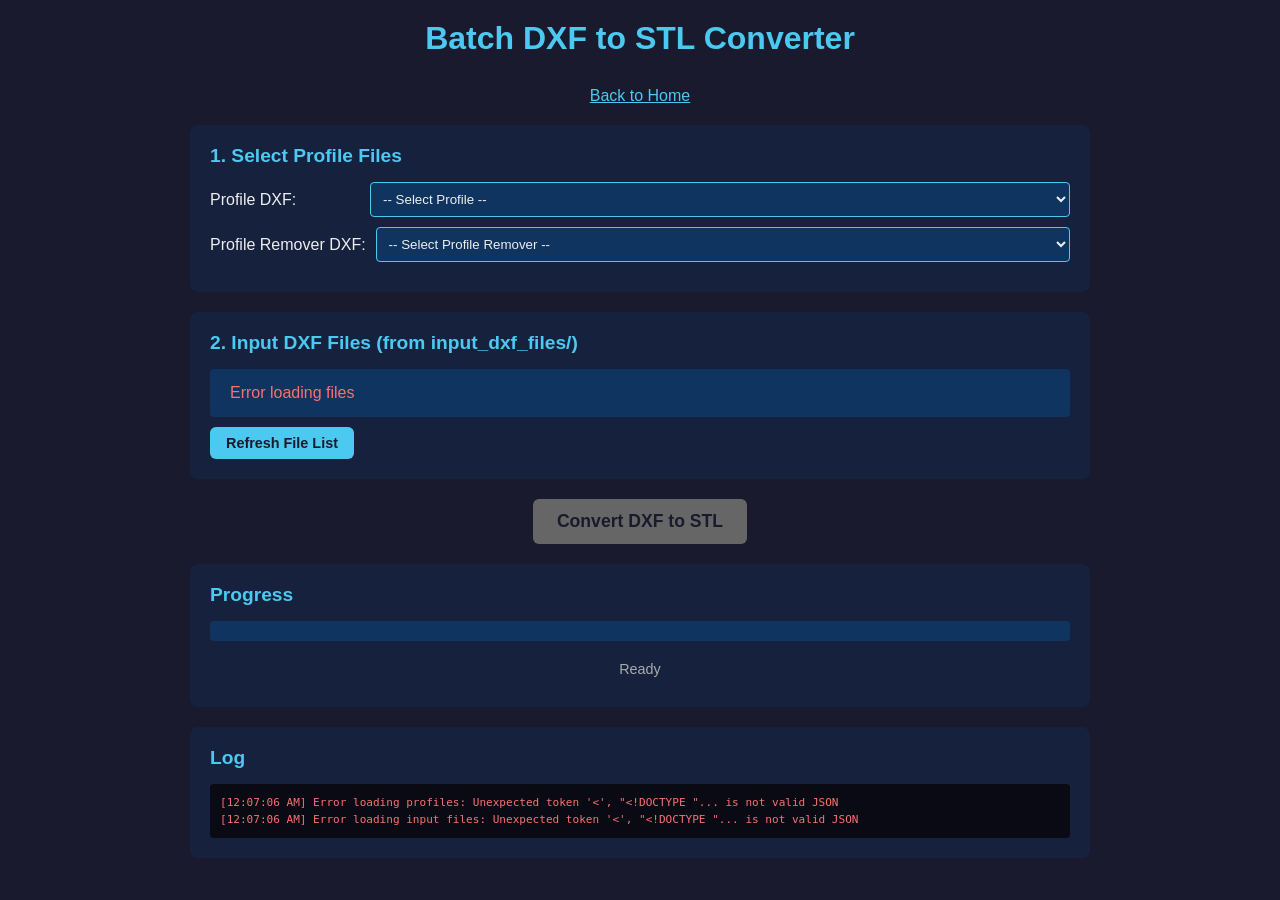
==== httpserved/batch.html @ 391e6619 "profile" ====
<!DOCTYPE html>
<html lang="en">
<head>
    <meta charset="UTF-8">
    <meta name="viewport" content="width=device-width, initial-scale=1.0">
    <title>Roseriser - Batch DXF to STL Converter</title>
    <style>
        * { box-sizing: border-box; margin: 0; padding: 0; }
        body {
            font-family: -apple-system, BlinkMacSystemFont, 'Segoe UI', Roboto, sans-serif;
            background: #1a1a2e;
            color: #eee;
            min-height: 100vh;
            padding: 20px;
        }
        .container {
            max-width: 900px;
            margin: 0 auto;
        }
        h1 {
            text-align: center;
            margin-bottom: 30px;
            color: #4cc9f0;
        }
        .section {
            background: #16213e;
            border-radius: 8px;
            padding: 20px;
            margin-bottom: 20px;
        }
        .section h2 {
            color: #4cc9f0;
            margin-bottom: 15px;
            font-size: 1.2em;
        }
        .file-select {
            display: flex;
            gap: 10px;
            align-items: center;
            margin-bottom: 10px;
        }
        .file-select label {
            min-width: 150px;
        }
        .file-select select, .file-select input[type="file"] {
            flex: 1;
            padding: 8px;
            border-radius: 4px;
            border: 1px solid #4cc9f0;
            background: #0f3460;
            color: #eee;
        }
        .file-list {
            background: #0f3460;
            border-radius: 4px;
            padding: 10px;
            max-height: 200px;
            overflow-y: auto;
        }
        .file-item {
            padding: 5px 10px;
            border-bottom: 1px solid #16213e;
        }
        .file-item:last-child {
            border-bottom: none;
        }
        .file-item.processed {
            color: #4ade80;
        }
        .file-item.error {
            color: #f87171;
        }
        .file-item.processing {
            color: #fbbf24;
        }
        button {
            background: #4cc9f0;
            color: #1a1a2e;
            border: none;
            padding: 12px 24px;
            border-radius: 6px;
            font-size: 1.1em;
            cursor: pointer;
            font-weight: bold;
            transition: background 0.2s;
        }
        button:hover {
            background: #7dd3fc;
        }
        button:disabled {
            background: #666;
            cursor: not-allowed;
        }
        .btn-container {
            text-align: center;
            margin: 20px 0;
        }
        .progress {
            background: #0f3460;
            border-radius: 4px;
            height: 20px;
            margin: 10px 0;
            overflow: hidden;
        }
        .progress-bar {
            background: #4cc9f0;
            height: 100%;
            width: 0%;
            transition: width 0.3s;
        }
        .status {
            text-align: center;
            padding: 10px;
            font-size: 0.9em;
            color: #aaa;
        }
        .log {
            background: #0a0a15;
            border-radius: 4px;
            padding: 10px;
            max-height: 500px;
            overflow-y: auto;
            font-family: monospace;
            font-size: 0.85em;
            white-space: pre-wrap;
            word-break: break-word;
        }
        .log-entry {
            padding: 2px 0;
        }
        .log-entry.error {
            color: #f87171;
        }
        .log-entry.success {
            color: #4ade80;
        }
        .log-entry.info {
            color: #60a5fa;
        }
        a {
            color: #4cc9f0;
        }
    </style>
</head>
<body>
    <div class="container">
        <h1>Batch DXF to STL Converter</h1>
        <p style="text-align: center; margin-bottom: 20px;">
            <a href="index.html">Back to Home</a>
        </p>

        <div class="section">
            <h2>1. Select Profile Files</h2>
            <div class="file-select">
                <label>Profile DXF:</label>
                <select id="profile-select">
                    <option value="">-- Select Profile --</option>
                </select>
            </div>
            <div class="file-select">
                <label>Profile Remover DXF:</label>
                <select id="remover-select">
                    <option value="">-- Select Profile Remover --</option>
                </select>
            </div>
        </div>

        <div class="section">
            <h2>2. Input DXF Files (from input_dxf_files/)</h2>
            <div class="file-list" id="input-files">
                <div class="file-item">Loading...</div>
            </div>
            <button id="refresh-btn" style="margin-top: 10px; padding: 8px 16px; font-size: 0.9em;">
                Refresh File List
            </button>
        </div>

        <div class="btn-container">
            <button id="convert-btn" disabled>Convert DXF to STL</button>
        </div>

        <div class="section">
            <h2>Progress</h2>
            <div class="progress">
                <div class="progress-bar" id="progress-bar"></div>
            </div>
            <div class="status" id="status">Ready</div>
        </div>

        <div class="section">
            <h2>Log</h2>
            <div class="log" id="log"></div>
        </div>
    </div>

    <script type="module">
        const profileSelect = document.getElementById('profile-select');
        const removerSelect = document.getElementById('remover-select');
        const inputFilesDiv = document.getElementById('input-files');
        const convertBtn = document.getElementById('convert-btn');
        const refreshBtn = document.getElementById('refresh-btn');
        const progressBar = document.getElementById('progress-bar');
        const statusDiv = document.getElementById('status');
        const logDiv = document.getElementById('log');

        let inputFiles = [];

        function log(message, type = '') {
            const entry = document.createElement('div');
            entry.className = 'log-entry ' + type;
            entry.textContent = `[${new Date().toLocaleTimeString()}] ${message}`;
            logDiv.appendChild(entry);
            logDiv.scrollTop = logDiv.scrollHeight;
        }

        async function loadProfileOptions() {
            try {
                const response = await fetch('/api/list-profiles');
                const profiles = await response.json();

                profileSelect.innerHTML = '<option value="">-- Select Profile --</option>';
                removerSelect.innerHTML = '<option value="">-- Select Profile Remover --</option>';

                profiles.forEach(file => {
                    const opt1 = document.createElement('option');
                    opt1.value = file;
                    opt1.textContent = file;
                    profileSelect.appendChild(opt1);

                    const opt2 = document.createElement('option');
                    opt2.value = file;
                    opt2.textContent = file;
                    removerSelect.appendChild(opt2);
                });

                log('Loaded profile options', 'info');
            } catch (err) {
                log('Error loading profiles: ' + err.message, 'error');
            }
        }

        async function loadInputFiles() {
            try {
                const response = await fetch('/api/list-input-files');
                inputFiles = await response.json();

                if (inputFiles.length === 0) {
                    inputFilesDiv.innerHTML = '<div class="file-item">No DXF files found in input_dxf_files/</div>';
                } else {
                    inputFilesDiv.innerHTML = inputFiles.map(f =>
                        `<div class="file-item" data-file="${f}">${f}</div>`
                    ).join('');
                }

                updateConvertButton();
                log(`Found ${inputFiles.length} input files`, 'info');
            } catch (err) {
                log('Error loading input files: ' + err.message, 'error');
                inputFilesDiv.innerHTML = '<div class="file-item error">Error loading files</div>';
            }
        }

        function updateConvertButton() {
            const hasProfile = profileSelect.value !== '';
            const hasRemover = removerSelect.value !== '';
            const hasFiles = inputFiles.length > 0;
            convertBtn.disabled = !(hasProfile && hasRemover && hasFiles);
        }

        async function startConversion() {
            const profile = profileSelect.value;
            const remover = removerSelect.value;

            if (!profile || !remover || inputFiles.length === 0) {
                log('Please select profile, remover, and ensure input files exist', 'error');
                return;
            }

            convertBtn.disabled = true;
            progressBar.style.width = '0%';
            statusDiv.textContent = 'Starting conversion...';
            log('Starting batch conversion...', 'info');

            try {
                const response = await fetch('/api/batch-convert', {
                    method: 'POST',
                    headers: { 'Content-Type': 'application/json' },
                    body: JSON.stringify({
                        profile: profile,
                        remover: remover
                    })
                });

                const reader = response.body.getReader();
                const decoder = new TextDecoder();
                let buffer = '';

                while (true) {
                    const { done, value } = await reader.read();
                    if (done) break;

                    buffer += decoder.decode(value, { stream: true });
                    const lines = buffer.split('\n');
                    buffer = lines.pop(); // Keep incomplete line in buffer

                    for (const line of lines) {
                        if (line.trim()) {
                            try {
                                const event = JSON.parse(line);
                                handleEvent(event);
                            } catch (e) {
                                console.log('Parse error:', line);
                            }
                        }
                    }
                }

                statusDiv.textContent = 'Conversion complete!';
                log('Batch conversion complete!', 'success');
            } catch (err) {
                log('Conversion error: ' + err.message, 'error');
                statusDiv.textContent = 'Error: ' + err.message;
            } finally {
                convertBtn.disabled = false;
                updateConvertButton();
            }
        }

        function handleEvent(event) {
            switch (event.type) {
                case 'progress':
                    const pct = (event.current / event.total * 100).toFixed(0);
                    progressBar.style.width = pct + '%';
                    statusDiv.textContent = `Processing ${event.current}/${event.total}: ${event.file}`;
                    break;
                case 'scad_generated':
                    log(`SCAD generated: ${event.file}`, 'success');
                    updateFileStatus(event.file, 'processing');
                    break;
                case 'stl_generated':
                    log(`STL generated: ${event.file}`, 'success');
                    if (event.log && event.log.trim()) {
                        log(`OpenSCAD output:\n${event.log}`, 'info');
                    }
                    updateFileStatus(event.file.replace('.stl', '.dxf'), 'processed');
                    break;
                case 'error':
                    log(`Error: ${event.file}`, 'error');
                    log(`${event.message}`, 'error');
                    updateFileStatus(event.file, 'error');
                    break;
                case 'complete':
                    progressBar.style.width = '100%';
                    log(`Completed: ${event.success} successful, ${event.failed} failed`, 'info');
                    break;
            }
        }

        function updateFileStatus(filename, status) {
            const item = inputFilesDiv.querySelector(`[data-file="${filename}"]`);
            if (item) {
                item.className = 'file-item ' + status;
            }
        }

        // Event listeners
        profileSelect.addEventListener('change', updateConvertButton);
        removerSelect.addEventListener('change', updateConvertButton);
        convertBtn.addEventListener('click', startConversion);
        refreshBtn.addEventListener('click', loadInputFiles);

        // Initial load
        loadProfileOptions();
        loadInputFiles();
    </script>
</body>
</html>
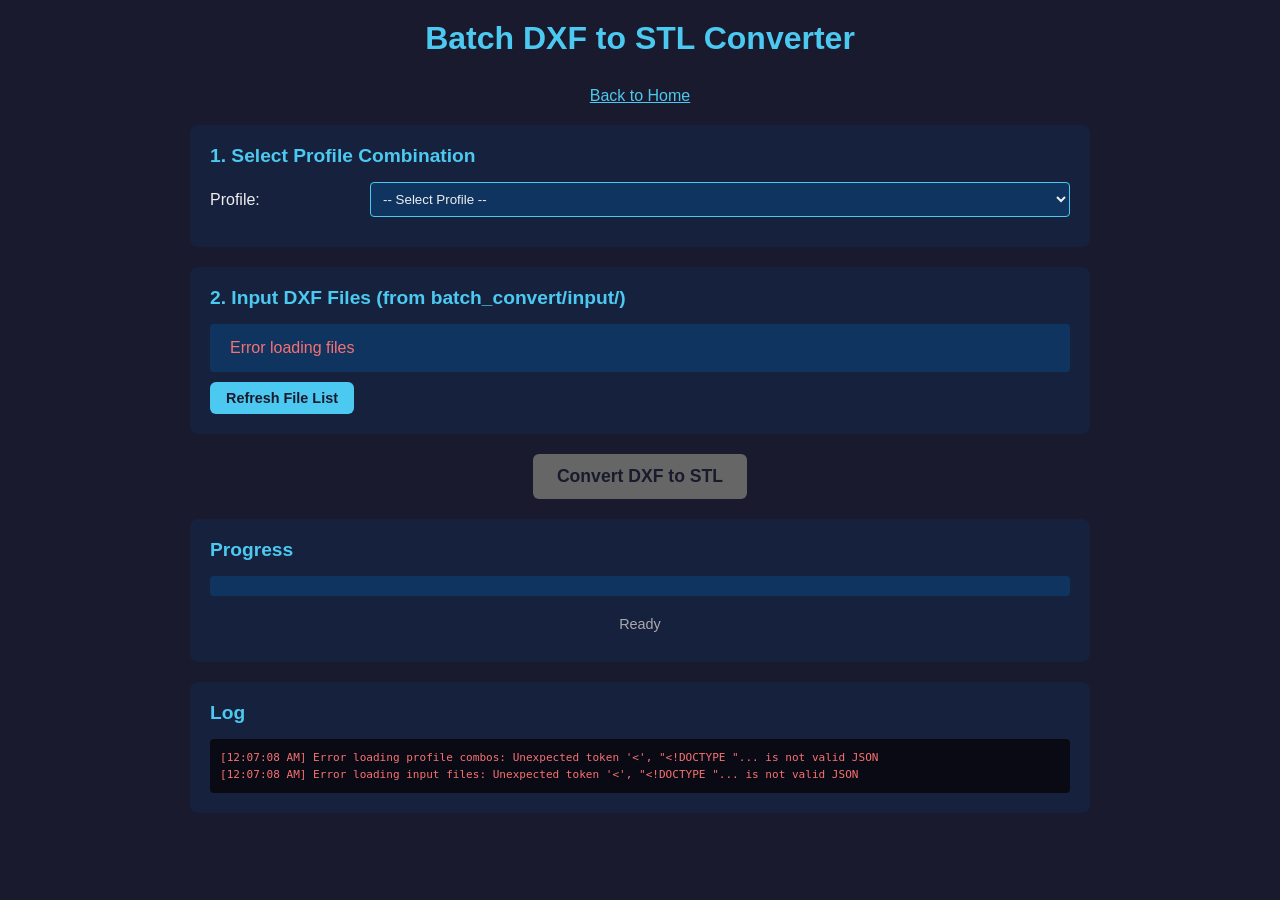
==== commit 15982164: "added app to visually debug the conversion from dxf data to javascript data" ====
--- a/httpserved/batch.html
+++ b/httpserved/batch.html
@@ -150,23 +150,17 @@
         </p>
 
         <div class="section">
-            <h2>1. Select Profile Files</h2>
+            <h2>1. Select Profile Combination</h2>
             <div class="file-select">
-                <label>Profile DXF:</label>
-                <select id="profile-select">
+                <label>Profile:</label>
+                <select id="combo-select">
                     <option value="">-- Select Profile --</option>
                 </select>
             </div>
-            <div class="file-select">
-                <label>Profile Remover DXF:</label>
-                <select id="remover-select">
-                    <option value="">-- Select Profile Remover --</option>
-                </select>
-            </div>
         </div>
 
         <div class="section">
-            <h2>2. Input DXF Files (from input_dxf_files/)</h2>
+            <h2>2. Input DXF Files (from batch_convert/input/)</h2>
             <div class="file-list" id="input-files">
                 <div class="file-item">Loading...</div>
             </div>
@@ -194,184 +188,187 @@
     </div>
 
     <script type="module">
-        const profileSelect = document.getElementById('profile-select');
-        const removerSelect = document.getElementById('remover-select');
-        const inputFilesDiv = document.getElementById('input-files');
-        const convertBtn = document.getElementById('convert-btn');
-        const refreshBtn = document.getElementById('refresh-btn');
-        const progressBar = document.getElementById('progress-bar');
-        const statusDiv = document.getElementById('status');
-        const logDiv = document.getElementById('log');
-
-        let inputFiles = [];
-
-        function log(message, type = '') {
-            const entry = document.createElement('div');
-            entry.className = 'log-entry ' + type;
-            entry.textContent = `[${new Date().toLocaleTimeString()}] ${message}`;
-            logDiv.appendChild(entry);
-            logDiv.scrollTop = logDiv.scrollHeight;
-        }
-
-        async function loadProfileOptions() {
+        const el_select__combo = document.getElementById('combo-select');
+        const el_div__input_file = document.getElementById('input-files');
+        const el_btn__convert = document.getElementById('convert-btn');
+        const el_btn__refresh = document.getElementById('refresh-btn');
+        const el_div__progress_bar = document.getElementById('progress-bar');
+        const el_div__status = document.getElementById('status');
+        const el_div__log = document.getElementById('log');
+
+        let a_s_input_file = [];
+        let a_o_combo = [];
+        let o_combo__selected = null;
+
+        function f_log(s_message, s_type = '') {
+            const el_entry = document.createElement('div');
+            el_entry.className = 'log-entry ' + s_type;
+            el_entry.textContent = `[${new Date().toLocaleTimeString()}] ${s_message}`;
+            el_div__log.appendChild(el_entry);
+            el_div__log.scrollTop = el_div__log.scrollHeight;
+        }
+
+        async function f_load_profile_combo() {
             try {
-                const response = await fetch('/api/list-profiles');
-                const profiles = await response.json();
-
-                profileSelect.innerHTML = '<option value="">-- Select Profile --</option>';
-                removerSelect.innerHTML = '<option value="">-- Select Profile Remover --</option>';
-
-                profiles.forEach(file => {
-                    const opt1 = document.createElement('option');
-                    opt1.value = file;
-                    opt1.textContent = file;
-                    profileSelect.appendChild(opt1);
-
-                    const opt2 = document.createElement('option');
-                    opt2.value = file;
-                    opt2.textContent = file;
-                    removerSelect.appendChild(opt2);
+                const o_response = await fetch('/api/list-profile-combo');
+                a_o_combo = await o_response.json();
+
+                el_select__combo.innerHTML = '<option value="">-- Select Profile --</option>';
+
+                a_o_combo.forEach((o_combo, n_idx) => {
+                    const el_opt = document.createElement('option');
+                    el_opt.value = n_idx;
+                    el_opt.textContent = o_combo.s_name;
+                    el_select__combo.appendChild(el_opt);
                 });
 
-                log('Loaded profile options', 'info');
-            } catch (err) {
-                log('Error loading profiles: ' + err.message, 'error');
-            }
-        }
-
-        async function loadInputFiles() {
+                f_log(`Loaded ${a_o_combo.length} profile combinations`, 'info');
+            } catch (o_err) {
+                f_log('Error loading profile combos: ' + o_err.message, 'error');
+            }
+        }
+
+        function f_handle_combo_change() {
+            const s_val = el_select__combo.value;
+            if (s_val === '') {
+                o_combo__selected = null;
+            } else {
+                o_combo__selected = a_o_combo[parseInt(s_val)];
+                if (o_combo__selected) {
+                    f_log(`Selected: ${o_combo__selected.s_name}`, 'info');
+                }
+            }
+            f_update_convert_btn();
+        }
+
+        async function f_load_input_file() {
             try {
-                const response = await fetch('/api/list-input-files');
-                inputFiles = await response.json();
-
-                if (inputFiles.length === 0) {
-                    inputFilesDiv.innerHTML = '<div class="file-item">No DXF files found in input_dxf_files/</div>';
+                const o_response = await fetch('/api/list-input-files');
+                a_s_input_file = await o_response.json();
+
+                if (a_s_input_file.length === 0) {
+                    el_div__input_file.innerHTML = '<div class="file-item">No DXF files found in batch_convert/input/</div>';
                 } else {
-                    inputFilesDiv.innerHTML = inputFiles.map(f =>
-                        `<div class="file-item" data-file="${f}">${f}</div>`
+                    el_div__input_file.innerHTML = a_s_input_file.map(s_f =>
+                        `<div class="file-item" data-file="${s_f}">${s_f}</div>`
                     ).join('');
                 }
 
-                updateConvertButton();
-                log(`Found ${inputFiles.length} input files`, 'info');
-            } catch (err) {
-                log('Error loading input files: ' + err.message, 'error');
-                inputFilesDiv.innerHTML = '<div class="file-item error">Error loading files</div>';
-            }
-        }
-
-        function updateConvertButton() {
-            const hasProfile = profileSelect.value !== '';
-            const hasRemover = removerSelect.value !== '';
-            const hasFiles = inputFiles.length > 0;
-            convertBtn.disabled = !(hasProfile && hasRemover && hasFiles);
-        }
-
-        async function startConversion() {
-            const profile = profileSelect.value;
-            const remover = removerSelect.value;
-
-            if (!profile || !remover || inputFiles.length === 0) {
-                log('Please select profile, remover, and ensure input files exist', 'error');
+                f_update_convert_btn();
+                f_log(`Found ${a_s_input_file.length} input files`, 'info');
+            } catch (o_err) {
+                f_log('Error loading input files: ' + o_err.message, 'error');
+                el_div__input_file.innerHTML = '<div class="file-item error">Error loading files</div>';
+            }
+        }
+
+        function f_update_convert_btn() {
+            const b_has_combo = o_combo__selected !== null;
+            const b_has_file = a_s_input_file.length > 0;
+            el_btn__convert.disabled = !(b_has_combo && b_has_file);
+        }
+
+        async function f_start_conversion() {
+            if (!o_combo__selected || a_s_input_file.length === 0) {
+                f_log('Please select a profile and ensure input files exist', 'error');
                 return;
             }
 
-            convertBtn.disabled = true;
-            progressBar.style.width = '0%';
-            statusDiv.textContent = 'Starting conversion...';
-            log('Starting batch conversion...', 'info');
+            el_btn__convert.disabled = true;
+            el_div__progress_bar.style.width = '0%';
+            el_div__status.textContent = 'Starting conversion...';
+            f_log('Starting batch conversion...', 'info');
 
             try {
-                const response = await fetch('/api/batch-convert', {
+                const o_response = await fetch('/api/batch-convert', {
                     method: 'POST',
                     headers: { 'Content-Type': 'application/json' },
                     body: JSON.stringify({
-                        profile: profile,
-                        remover: remover
+                        profile: o_combo__selected.s_path__profile,
+                        remover: o_combo__selected.s_path__remover
                     })
                 });
 
-                const reader = response.body.getReader();
-                const decoder = new TextDecoder();
-                let buffer = '';
+                const o_reader = o_response.body.getReader();
+                const o_decoder = new TextDecoder();
+                let s_buffer = '';
 
                 while (true) {
-                    const { done, value } = await reader.read();
+                    const { done, value } = await o_reader.read();
                     if (done) break;
 
-                    buffer += decoder.decode(value, { stream: true });
-                    const lines = buffer.split('\n');
-                    buffer = lines.pop(); // Keep incomplete line in buffer
-
-                    for (const line of lines) {
-                        if (line.trim()) {
+                    s_buffer += o_decoder.decode(value, { stream: true });
+                    const a_s_line = s_buffer.split('\n');
+                    s_buffer = a_s_line.pop();
+
+                    for (const s_line of a_s_line) {
+                        if (s_line.trim()) {
                             try {
-                                const event = JSON.parse(line);
-                                handleEvent(event);
+                                const o_event = JSON.parse(s_line);
+                                f_handle_event(o_event);
                             } catch (e) {
-                                console.log('Parse error:', line);
+                                console.log('Parse error:', s_line);
                             }
                         }
                     }
                 }
 
-                statusDiv.textContent = 'Conversion complete!';
-                log('Batch conversion complete!', 'success');
-            } catch (err) {
-                log('Conversion error: ' + err.message, 'error');
-                statusDiv.textContent = 'Error: ' + err.message;
+                el_div__status.textContent = 'Conversion complete!';
+                f_log('Batch conversion complete!', 'success');
+            } catch (o_err) {
+                f_log('Conversion error: ' + o_err.message, 'error');
+                el_div__status.textContent = 'Error: ' + o_err.message;
             } finally {
-                convertBtn.disabled = false;
-                updateConvertButton();
-            }
-        }
-
-        function handleEvent(event) {
-            switch (event.type) {
+                el_btn__convert.disabled = false;
+                f_update_convert_btn();
+            }
+        }
+
+        function f_handle_event(o_event) {
+            switch (o_event.type) {
                 case 'progress':
-                    const pct = (event.current / event.total * 100).toFixed(0);
-                    progressBar.style.width = pct + '%';
-                    statusDiv.textContent = `Processing ${event.current}/${event.total}: ${event.file}`;
+                    const n_pct = (o_event.current / o_event.total * 100).toFixed(0);
+                    el_div__progress_bar.style.width = n_pct + '%';
+                    el_div__status.textContent = `Processing ${o_event.current}/${o_event.total}: ${o_event.file}`;
                     break;
                 case 'scad_generated':
-                    log(`SCAD generated: ${event.file}`, 'success');
-                    updateFileStatus(event.file, 'processing');
+                    f_log(`SCAD generated: ${o_event.file}`, 'success');
+                    f_update_file_status(o_event.file, 'processing');
                     break;
                 case 'stl_generated':
-                    log(`STL generated: ${event.file}`, 'success');
-                    if (event.log && event.log.trim()) {
-                        log(`OpenSCAD output:\n${event.log}`, 'info');
+                    f_log(`STL generated: ${o_event.file}`, 'success');
+                    if (o_event.log && o_event.log.trim()) {
+                        f_log(`OpenSCAD output:\n${o_event.log}`, 'info');
                     }
-                    updateFileStatus(event.file.replace('.stl', '.dxf'), 'processed');
+                    f_update_file_status(o_event.file.replace('.stl', '.dxf'), 'processed');
                     break;
                 case 'error':
-                    log(`Error: ${event.file}`, 'error');
-                    log(`${event.message}`, 'error');
-                    updateFileStatus(event.file, 'error');
+                    f_log(`Error: ${o_event.file}`, 'error');
+                    f_log(`${o_event.message}`, 'error');
+                    f_update_file_status(o_event.file, 'error');
                     break;
                 case 'complete':
-                    progressBar.style.width = '100%';
-                    log(`Completed: ${event.success} successful, ${event.failed} failed`, 'info');
-                    break;
-            }
-        }
-
-        function updateFileStatus(filename, status) {
-            const item = inputFilesDiv.querySelector(`[data-file="${filename}"]`);
-            if (item) {
-                item.className = 'file-item ' + status;
+                    el_div__progress_bar.style.width = '100%';
+                    f_log(`Completed: ${o_event.success} successful, ${o_event.failed} failed`, 'info');
+                    break;
+            }
+        }
+
+        function f_update_file_status(s_filename, s_status) {
+            const el_item = el_div__input_file.querySelector(`[data-file="${s_filename}"]`);
+            if (el_item) {
+                el_item.className = 'file-item ' + s_status;
             }
         }
 
         // Event listeners
-        profileSelect.addEventListener('change', updateConvertButton);
-        removerSelect.addEventListener('change', updateConvertButton);
-        convertBtn.addEventListener('click', startConversion);
-        refreshBtn.addEventListener('click', loadInputFiles);
+        el_select__combo.addEventListener('change', f_handle_combo_change);
+        el_btn__convert.addEventListener('click', f_start_conversion);
+        el_btn__refresh.addEventListener('click', f_load_input_file);
 
         // Initial load
-        loadProfileOptions();
-        loadInputFiles();
+        f_load_profile_combo();
+        f_load_input_file();
     </script>
 </body>
 </html>
